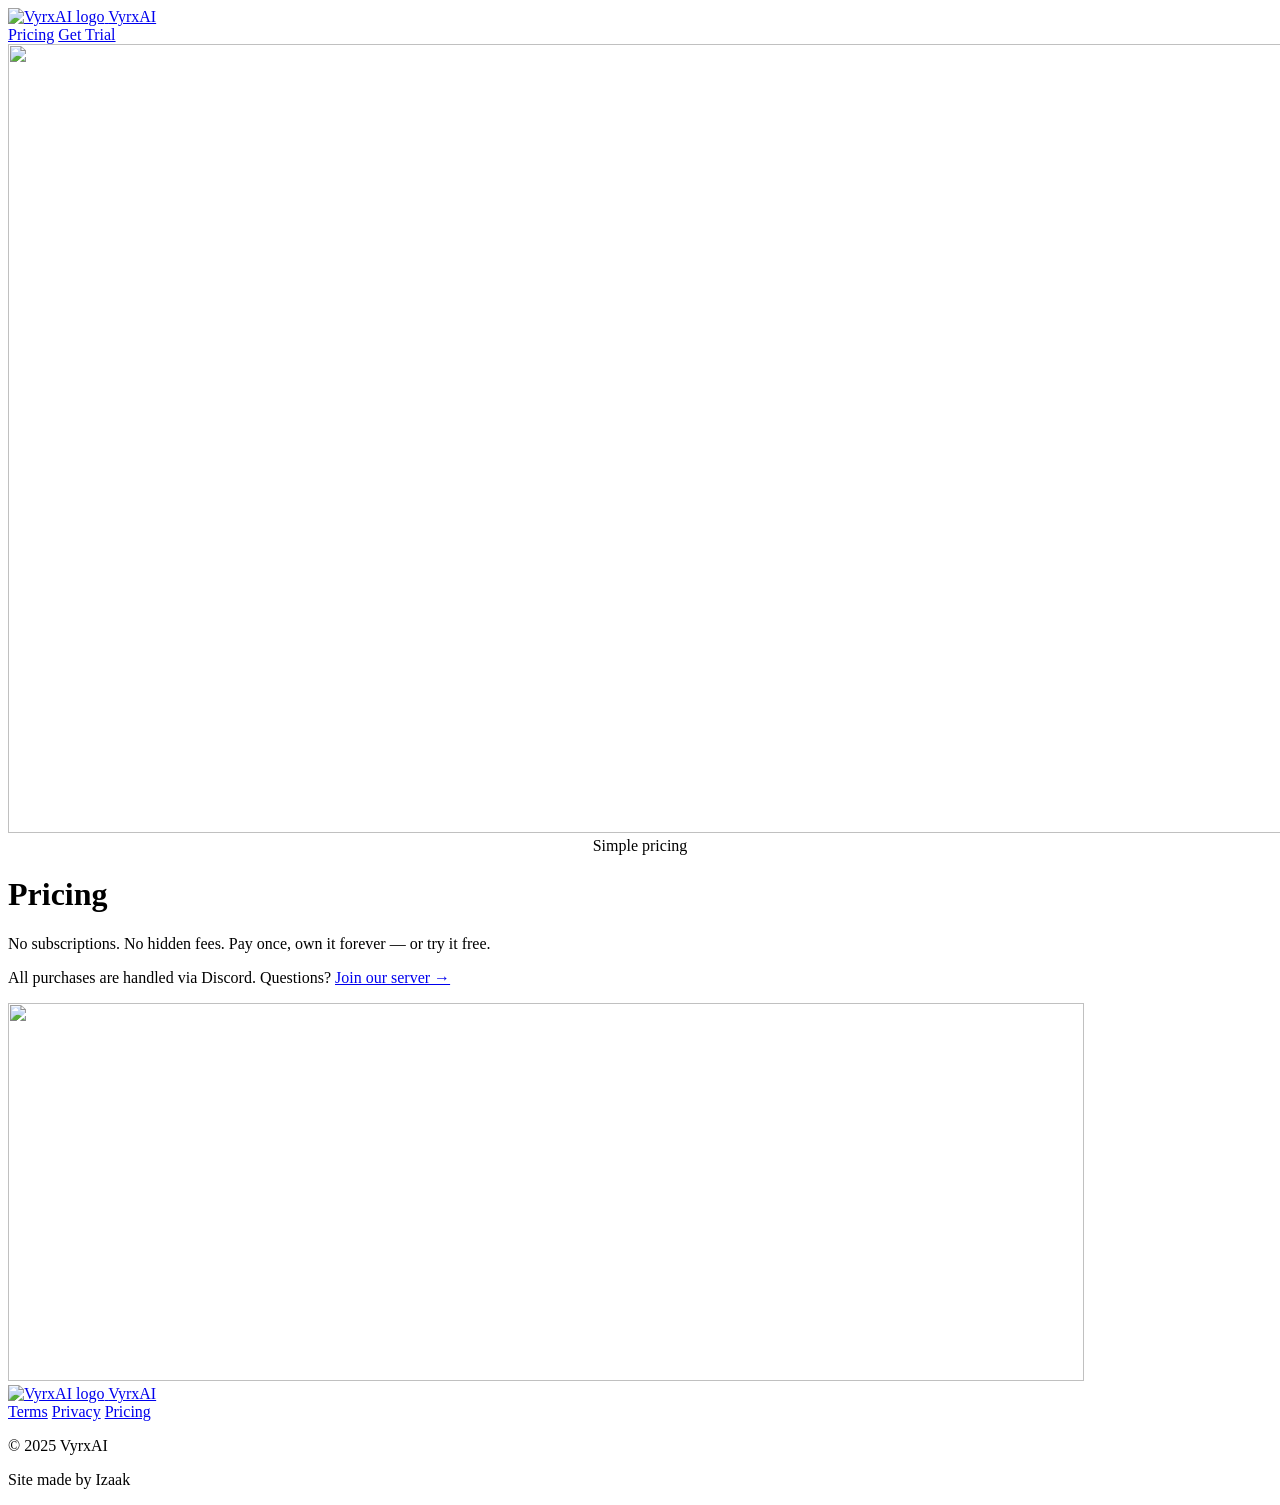
==== pricing.html @ 2c7d0113 "Add files via upload" ====
<!DOCTYPE html>
<!-- Copyright (c) 2025 FluxTV. All rights reserved. fluxtv-owned -->
<html lang="en">
<head>
  <meta charset="UTF-8" />
  <meta name="viewport" content="width=device-width, initial-scale=1.0" />
  <title>Pricing — VyrxAI</title>
  <meta name="description" content="Simple, transparent pricing. Start free or go lifetime." />
  <link rel="icon" href="favicon.ico" />
  <link rel="stylesheet" href="css/style.css" />
</head>
<body>

  <header>
    <div class="header-inner">
      <div class="header-bar">
        <a class="logo" href="index.html" aria-label="VyrxAI">
          <img src="images/logo.svg" alt="VyrxAI logo" />
          <span class="logo-name">VyrxAI</span>
        </a>
        <nav class="nav-links">
          <a href="pricing.html" class="btn btn-sm btn-secondary">Pricing</a>
          <a href="start.html"   class="btn btn-sm btn-primary">Get Trial</a>
        </nav>
      </div>
    </div>
  </header>

  <div class="page-illustration" aria-hidden="true">
    <img src="images/page-illustration.svg" alt="" width="1440" height="789" />
  </div>

  <main>
    <div class="container">
      <div class="inner-page">

        <div style="text-align:center;" data-aos>
          <div class="section-label" style="justify-content:center;">
            <span class="grad-label">Simple pricing</span>
          </div>
        </div>

        <h1 class="grad-text" data-aos data-aos-delay="50">Pricing</h1>

        <p class="lead" data-aos data-aos-delay="100">
          No subscriptions. No hidden fees. Pay once, own it forever — or try it free.
        </p>

        <!-- Plans rendered by main.js from config.js -->
        <div class="pricing-grid" id="pricing-container" data-aos data-aos-delay="150">
          <!-- Populated by main.js -->
        </div>

        <p class="pricing-footnote" data-aos>
          All purchases are handled via Discord. Questions?
          <a id="pricing-discord-link" href="#" target="_blank" rel="noopener noreferrer">Join our server →</a>
        </p>

      </div>
    </div>
  </main>

  <footer>
    <div class="footer-inner">
      <div class="footer-illus" aria-hidden="true">
        <img src="images/footer-illustration.svg" width="1076" height="378" alt="" style="max-width:none;" />
      </div>
      <div class="footer-row">
        <a class="logo" href="index.html" aria-label="VyrxAI">
          <img src="images/logo.svg" alt="VyrxAI logo" />
          <span class="logo-name">VyrxAI</span>
        </a>
        <div class="footer-links">
          <a href="terms.html">Terms</a>
          <a href="privacy.html">Privacy</a>
          <a href="pricing.html">Pricing</a>
        </div>
        <p class="footer-copy">© 2025 VyrxAI</p>
      </div>
    </div>
  </footer>

  <div class="sticky-credit"><p>Site made by Izaak</p></div>

  <script src="config.js"></script>
  <script src="testimonials.js"></script>
  <script src="js/main.js"></script>
</body>
</html>
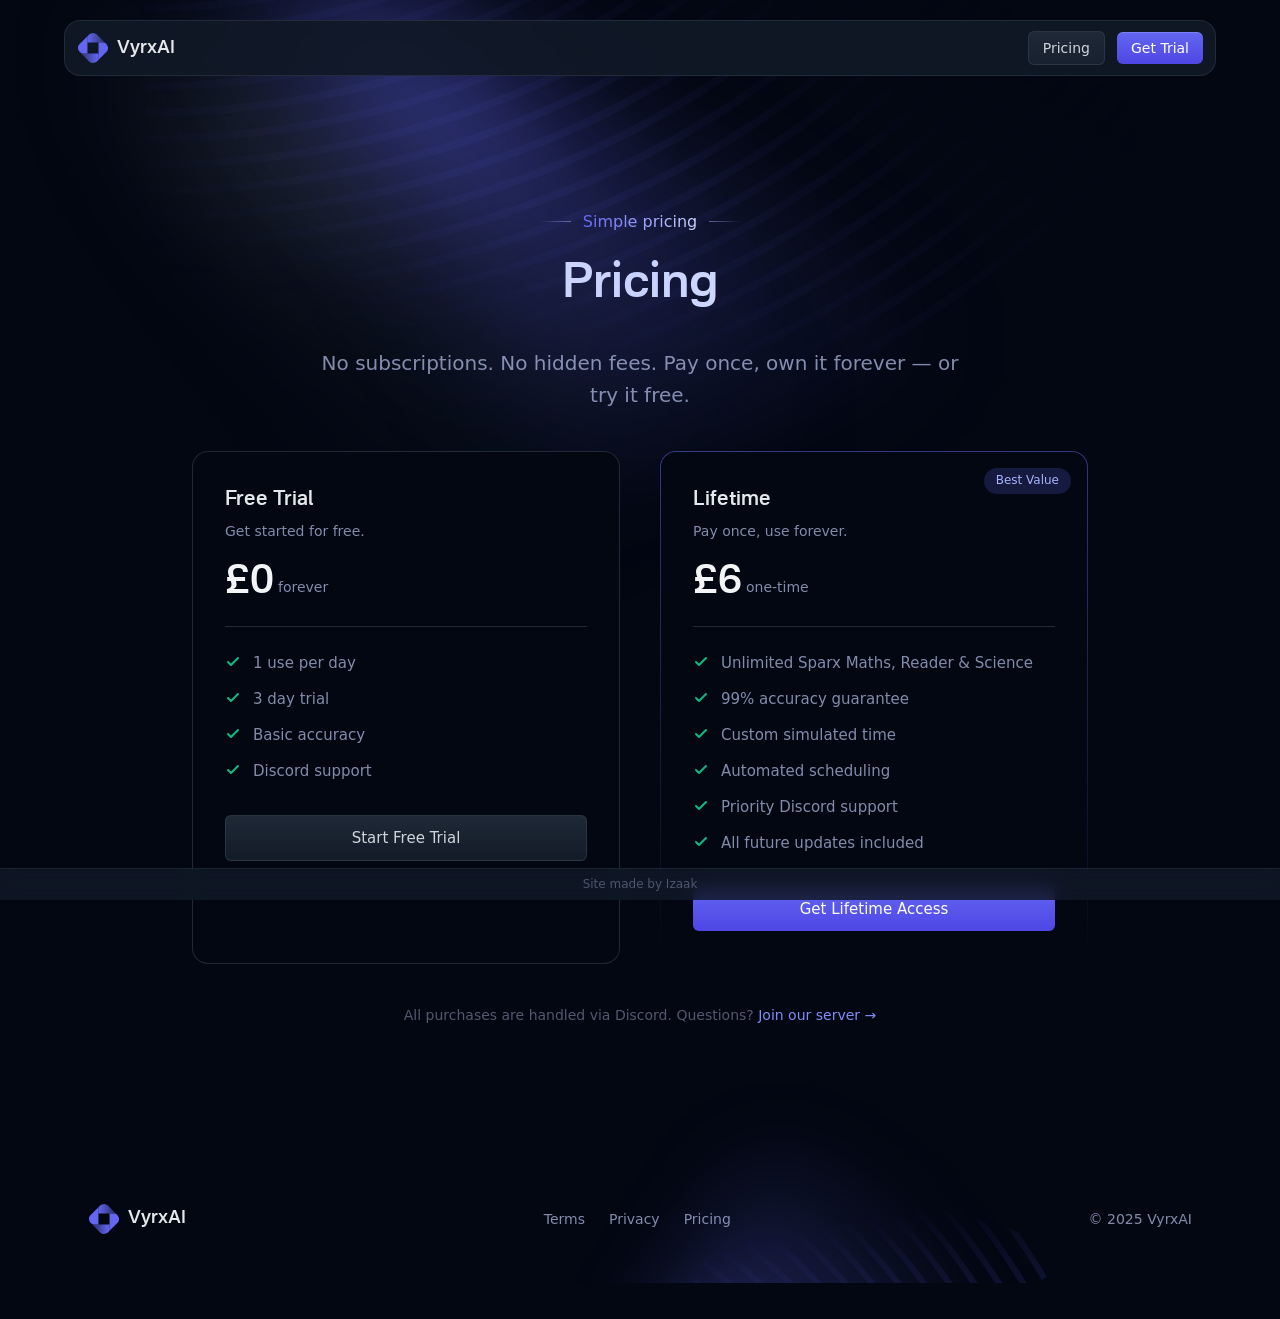
==== commit 64ed7ae6: "Update pricing.html" ====
--- a/pricing.html
+++ b/pricing.html
@@ -4,7 +4,7 @@
 <head>
   <meta charset="UTF-8" />
   <meta name="viewport" content="width=device-width, initial-scale=1.0" />
-  <title>Pricing — VyrxAI</title>
+  <title>VyrxAI Pricing</title>
   <meta name="description" content="Simple, transparent pricing. Start free or go lifetime." />
   <link rel="icon" href="favicon.ico" />
   <link rel="stylesheet" href="css/style.css" />
--- a/css/style.css
+++ b/css/style.css
@@ -0,0 +1,775 @@
+/* Copyright (c) 2025 FluxTV. All rights reserved. */
+
+/* ── Fonts ───────────────────────────────────────────────── */
+@font-face {
+  font-family: 'Nacelle';
+  src: url('../fonts/nacelle-regular.woff2') format('woff2');
+  font-weight: 400;
+  font-style: normal;
+  font-display: swap;
+}
+@font-face {
+  font-family: 'Nacelle';
+  src: url('../fonts/nacelle-italic.woff2') format('woff2');
+  font-weight: 400;
+  font-style: italic;
+  font-display: swap;
+}
+@font-face {
+  font-family: 'Nacelle';
+  src: url('../fonts/nacelle-semibold.woff2') format('woff2');
+  font-weight: 600;
+  font-style: normal;
+  font-display: swap;
+}
+@font-face {
+  font-family: 'Nacelle';
+  src: url('../fonts/nacelle-semibolditalic.woff2') format('woff2');
+  font-weight: 600;
+  font-style: italic;
+  font-display: swap;
+}
+
+/* ── Reset & Base ────────────────────────────────────────── */
+*, *::before, *::after { box-sizing: border-box; margin: 0; padding: 0; }
+
+:root {
+  --gray-950: #030712;
+  --gray-900: #111827;
+  --gray-800: #1f2937;
+  --gray-700: #374151;
+  --gray-600: #4b5563;
+  --gray-400: #9ca3af;
+  --gray-300: #d1d5db;
+  --gray-200: #e5e7eb;
+  --gray-100: #f3f4f6;
+  --gray-50:  #f9fafb;
+  --indigo-600: #4f46e5;
+  --indigo-500: #6366f1;
+  --indigo-400: #818cf8;
+  --indigo-300: #a5b4fc;
+  --indigo-200: #c7d2fe;
+  --emerald-500: #10b981;
+  --font-inter: 'Inter', system-ui, sans-serif;
+  --font-nacelle: 'Nacelle', system-ui, sans-serif;
+}
+
+html { scroll-behavior: smooth; }
+
+body {
+  font-family: var(--font-inter);
+  background-color: var(--gray-950);
+  color: var(--gray-200);
+  font-size: 1rem;
+  line-height: 1.6;
+  -webkit-font-smoothing: antialiased;
+  /* leave room for sticky bar */
+  padding-bottom: 36px;
+}
+
+a { color: inherit; text-decoration: none; }
+img { max-width: 100%; display: block; }
+
+/* ── Keyframes ───────────────────────────────────────────── */
+@keyframes gradient-shift {
+  0%   { background-position: 0% center; }
+  100% { background-position: 200% center; }
+}
+
+/* ── Gradient text ───────────────────────────────────────── */
+.grad-text {
+  background: linear-gradient(to right,
+    var(--gray-200),
+    var(--indigo-200),
+    var(--gray-50),
+    var(--indigo-300),
+    var(--gray-200));
+  background-size: 200% auto;
+  -webkit-background-clip: text;
+  background-clip: text;
+  -webkit-text-fill-color: transparent;
+  color: transparent;
+  animation: gradient-shift 6s linear infinite;
+}
+
+.grad-label {
+  background: linear-gradient(to right, var(--indigo-500), var(--indigo-200));
+  -webkit-background-clip: text;
+  background-clip: text;
+  -webkit-text-fill-color: transparent;
+  color: transparent;
+}
+
+/* ── Layout ──────────────────────────────────────────────── */
+.container {
+  max-width: 72rem;
+  margin: 0 auto;
+  padding: 0 1rem;
+}
+@media (min-width: 640px) { .container { padding: 0 1.5rem; } }
+
+/* ── Page illustration ───────────────────────────────────── */
+.page-illustration {
+  position: absolute;
+  top: 0; left: 50%;
+  transform: translateX(-50%);
+  pointer-events: none;
+  z-index: -1;
+  overflow: hidden;
+  width: 100%;
+  max-width: 1440px;
+}
+.page-illustration img { margin: 0 auto; }
+
+/* ── Header ──────────────────────────────────────────────── */
+header {
+  position: sticky;
+  top: 0.5rem;
+  z-index: 30;
+  width: 100%;
+  padding: 0 1rem;
+  margin-top: 0.5rem;
+}
+@media (min-width: 768px) {
+  header { margin-top: 1.25rem; }
+}
+.header-inner {
+  max-width: 72rem;
+  margin: 0 auto;
+}
+.header-bar {
+  position: relative;
+  display: flex;
+  align-items: center;
+  justify-content: space-between;
+  gap: 0.75rem;
+  height: 3.5rem;
+  padding: 0 0.75rem;
+  border-radius: 1rem;
+  background: rgba(17, 24, 39, 0.92);
+  border: 1px solid rgba(55, 65, 81, 0.5);
+  backdrop-filter: blur(8px);
+  -webkit-backdrop-filter: blur(8px);
+}
+
+/* Logo */
+.logo {
+  display: inline-flex;
+  align-items: center;
+  gap: 0.5rem;
+  flex-shrink: 0;
+}
+.logo img { width: 32px; height: 32px; }
+.logo-name {
+  font-family: var(--font-nacelle);
+  font-weight: 600;
+  font-size: 1.125rem;
+  color: var(--gray-200);
+}
+
+/* Nav */
+.nav-links { display: flex; align-items: center; gap: 0.75rem; }
+
+/* ── Buttons ─────────────────────────────────────────────── */
+.btn, .btn-sm {
+  display: inline-flex;
+  align-items: center;
+  justify-content: center;
+  border-radius: 0.375rem;
+  font-weight: 500;
+  transition: background-size 0.2s, opacity 0.2s;
+  cursor: pointer;
+  border: none;
+  white-space: nowrap;
+}
+.btn {
+  padding: 0.625rem 1.25rem;
+  font-size: 0.9375rem;
+}
+.btn-sm {
+  padding: 0.3125rem 0.875rem;
+  font-size: 0.875rem;
+}
+
+.btn-primary {
+  background: linear-gradient(to top, var(--indigo-600), var(--indigo-500));
+  background-size: 100% 100%;
+  color: #fff;
+  box-shadow: inset 0px 1px 0px 0px rgba(255,255,255,.16);
+}
+.btn-primary:hover { background-size: 100% 150%; }
+
+.btn-secondary {
+  position: relative;
+  background: linear-gradient(to bottom, var(--gray-800), rgba(31,41,55,0.6));
+  background-size: 100% 100%;
+  color: var(--gray-300);
+  border: 1px solid rgba(55, 65, 81, 0.6);
+}
+.btn-secondary:hover { background-size: 100% 150%; }
+
+.btn-icon-gap { display: inline-flex; align-items: center; gap: 0.375rem; }
+.btn-arrow {
+  margin-left: 0.25rem;
+  color: rgba(255,255,255,0.5);
+  transition: transform 0.15s;
+}
+.btn-primary:hover .btn-arrow { transform: translateX(2px); }
+
+/* ── Section label decoration ────────────────────────────── */
+.section-label {
+  display: inline-flex;
+  align-items: center;
+  gap: 0.75rem;
+  margin-bottom: 0.75rem;
+}
+.section-label::before,
+.section-label::after {
+  content: '';
+  display: block;
+  width: 2rem;
+  height: 1px;
+}
+.section-label::before { background: linear-gradient(to right, transparent, rgba(165,180,252,0.5)); }
+.section-label::after  { background: linear-gradient(to left,  transparent, rgba(165,180,252,0.5)); }
+
+/* ── Hero ────────────────────────────────────────────────── */
+.hero { position: relative; }
+.hero-content { padding: 3rem 0; }
+@media (min-width: 768px) { .hero-content { padding: 5rem 0; } }
+.hero-header { padding-bottom: 3rem; text-align: center; }
+@media (min-width: 768px) { .hero-header { padding-bottom: 5rem; } }
+
+.hero h1 {
+  font-family: var(--font-nacelle);
+  font-weight: 600;
+  font-size: 2.25rem;
+  line-height: 1.15;
+  margin-bottom: 1.25rem;
+}
+@media (min-width: 768px) { .hero h1 { font-size: 3rem; } }
+
+.hero-sub {
+  font-size: 1.25rem;
+  color: rgba(199, 210, 254, 0.65);
+  margin-bottom: 2rem;
+  max-width: 48rem;
+  margin-left: auto;
+  margin-right: auto;
+}
+
+.hero-ctas {
+  display: flex;
+  flex-direction: column;
+  align-items: center;
+  gap: 1rem;
+  max-width: 20rem;
+  margin: 0 auto;
+}
+@media (min-width: 640px) {
+  .hero-ctas {
+    flex-direction: row;
+    justify-content: center;
+    max-width: none;
+  }
+}
+
+/* ── Video Modal ─────────────────────────────────────────── */
+.modal-video-wrap {
+  position: relative;
+  border-radius: 0.75rem;
+  overflow: hidden;
+  cursor: pointer;
+}
+.modal-thumb {
+  width: 100%;
+  display: block;
+  border-radius: 0.75rem;
+  border: 1px solid rgba(55,65,81,0.5);
+}
+.modal-play-btn {
+  position: absolute;
+  inset: 0;
+  display: flex;
+  align-items: center;
+  justify-content: center;
+  background: rgba(3, 7, 18, 0.4);
+  transition: background 0.2s;
+}
+.modal-play-btn:hover { background: rgba(3, 7, 18, 0.55); }
+.modal-play-circle {
+  width: 4rem; height: 4rem;
+  border-radius: 50%;
+  background: rgba(99, 102, 241, 0.9);
+  display: flex; align-items: center; justify-content: center;
+  transition: transform 0.2s;
+}
+.modal-play-btn:hover .modal-play-circle { transform: scale(1.1); }
+.modal-play-circle svg { margin-left: 3px; }
+
+/* Modal overlay */
+.modal-overlay {
+  display: none;
+  position: fixed;
+  inset: 0;
+  z-index: 200;
+  background: rgba(3, 7, 18, 0.85);
+  backdrop-filter: blur(4px);
+  align-items: center;
+  justify-content: center;
+  padding: 1rem;
+}
+.modal-overlay.open { display: flex; }
+.modal-video-box {
+  position: relative;
+  width: 100%;
+  max-width: 64rem;
+  border-radius: 0.75rem;
+  overflow: hidden;
+  background: #000;
+  aspect-ratio: 16/9;
+}
+.modal-video-box video { width: 100%; height: 100%; object-fit: contain; }
+.modal-close {
+  position: absolute;
+  top: -2.5rem; right: 0;
+  background: none;
+  border: none;
+  color: var(--gray-300);
+  font-size: 1.5rem;
+  cursor: pointer;
+  line-height: 1;
+}
+.modal-close:hover { color: #fff; }
+
+/* ── Section shared ──────────────────────────────────────── */
+section { position: relative; }
+.section-inner {
+  border-top: 1px solid transparent;
+  border-image: linear-gradient(to right, transparent, rgba(148,163,184,0.25), transparent) 1;
+  padding: 3rem 0;
+}
+@media (min-width: 768px) { .section-inner { padding: 5rem 0; } }
+
+.section-header {
+  max-width: 48rem;
+  margin: 0 auto 3rem;
+  text-align: center;
+}
+@media (min-width: 768px) { .section-header { margin-bottom: 5rem; } }
+
+.section-header h2 {
+  font-family: var(--font-nacelle);
+  font-weight: 600;
+  font-size: 1.875rem;
+  line-height: 1.2;
+  margin-bottom: 1rem;
+}
+@media (min-width: 768px) { .section-header h2 { font-size: 2.25rem; } }
+
+.section-header p {
+  font-size: 1.125rem;
+  color: rgba(199, 210, 254, 0.65);
+}
+
+/* ── Blurred bg shapes ───────────────────────────────────── */
+.blur-shape {
+  pointer-events: none;
+  position: absolute;
+  z-index: -1;
+}
+.blur-shape img { max-width: none; }
+
+/* ── Features grid ───────────────────────────────────────── */
+.features-grid {
+  display: grid;
+  gap: 3rem 3.5rem;
+  grid-template-columns: 1fr;
+}
+@media (min-width: 640px) { .features-grid { grid-template-columns: 1fr 1fr; } }
+@media (min-width: 1024px) { .features-grid { grid-template-columns: repeat(3, 1fr); } }
+
+.feature-item svg { margin-bottom: 0.75rem; fill: var(--indigo-500); }
+.feature-item h3 {
+  font-family: var(--font-nacelle);
+  font-weight: 600;
+  font-size: 1rem;
+  color: var(--gray-200);
+  margin-bottom: 0.25rem;
+}
+.feature-item p { color: rgba(199, 210, 254, 0.65); font-size: 0.9375rem; }
+
+/* ── Sparx cards ─────────────────────────────────────────── */
+.sparx-grid {
+  display: grid;
+  gap: 1.5rem;
+  grid-template-columns: 1fr;
+}
+@media (min-width: 1024px) { .sparx-grid { grid-template-columns: repeat(3, 1fr); } }
+
+.sparx-card {
+  position: relative;
+  border-radius: 1rem;
+  background: var(--gray-800);
+  padding: 1px;
+  overflow: hidden;
+}
+.sparx-card-inner {
+  border-radius: calc(1rem - 1px);
+  background: var(--gray-950);
+  overflow: hidden;
+  height: 100%;
+}
+.sparx-card-header {
+  display: flex;
+  align-items: center;
+  gap: 1rem;
+  padding: 1.5rem 1.5rem 1rem;
+}
+.sparx-card-header img {
+  width: 56px; height: 56px;
+  border-radius: 0.75rem;
+  object-fit: cover;
+  flex-shrink: 0;
+}
+.sparx-card-header h3 {
+  font-family: var(--font-nacelle);
+  font-weight: 600;
+  font-size: 1.125rem;
+  color: var(--gray-200);
+}
+.sparx-features {
+  list-style: none;
+  padding: 0 1.5rem 1.5rem;
+  display: flex;
+  flex-direction: column;
+  gap: 0.625rem;
+}
+.sparx-features li {
+  display: flex;
+  align-items: center;
+  gap: 0.5rem;
+  font-size: 0.875rem;
+  color: rgba(199, 210, 254, 0.65);
+}
+.sparx-features li svg { flex-shrink: 0; fill: var(--emerald-500); }
+
+/* ── Testimonials ────────────────────────────────────────── */
+.testimonials-grid {
+  columns: 1;
+  gap: 1.5rem;
+}
+@media (min-width: 640px) { .testimonials-grid { columns: 2; } }
+@media (min-width: 1024px) { .testimonials-grid { columns: 3; } }
+
+.testimonial-card {
+  break-inside: avoid;
+  margin-bottom: 1.5rem;
+  position: relative;
+  border-radius: 1rem;
+  background: linear-gradient(135deg, rgba(17,24,39,0.5), rgba(31,41,55,0.25), rgba(17,24,39,0.5));
+  padding: 1.25rem;
+  border: 1px solid rgba(55, 65, 81, 0.4);
+  backdrop-filter: blur(4px);
+}
+.testimonial-quote {
+  color: rgba(199, 210, 254, 0.65);
+  margin-bottom: 1rem;
+  font-size: 0.9375rem;
+  line-height: 1.6;
+}
+.testimonial-quote::before { content: '\201C'; }
+.testimonial-quote::after  { content: '\201D'; }
+.testimonial-footer {
+  display: flex;
+  align-items: center;
+  justify-content: space-between;
+  gap: 0.5rem;
+}
+.testimonial-name {
+  font-size: 0.875rem;
+  font-weight: 500;
+  color: var(--gray-200);
+}
+.testimonial-label {
+  border-radius: 9999px;
+  background: rgba(99, 102, 241, 0.12);
+  padding: 0.2rem 0.625rem;
+  font-size: 0.75rem;
+  color: var(--indigo-300);
+  white-space: nowrap;
+}
+
+/* ── CTA section ─────────────────────────────────────────── */
+.cta-section {
+  overflow: hidden;
+}
+.cta-inner {
+  background: linear-gradient(to right, transparent, rgba(31,41,55,0.5), transparent);
+  padding: 3rem 0;
+  text-align: center;
+}
+@media (min-width: 768px) { .cta-inner { padding: 5rem 0; } }
+.cta-inner h2 {
+  font-family: var(--font-nacelle);
+  font-weight: 600;
+  font-size: 1.875rem;
+  margin-bottom: 2rem;
+}
+@media (min-width: 768px) { .cta-inner h2 { font-size: 2.25rem; } }
+
+/* ── Footer ──────────────────────────────────────────────── */
+footer {
+  position: relative;
+}
+.footer-inner {
+  position: relative;
+  max-width: 72rem;
+  margin: 0 auto;
+  padding: 0 1rem;
+}
+@media (min-width: 640px) { .footer-inner { padding: 0 1.5rem; } }
+.footer-illus {
+  position: absolute;
+  bottom: 0; left: 50%;
+  transform: translateX(-50%);
+  pointer-events: none;
+  z-index: -1;
+}
+.footer-row {
+  display: flex;
+  flex-direction: column;
+  align-items: center;
+  gap: 1rem;
+  padding: 2rem 0;
+  text-align: center;
+}
+@media (min-width: 640px) {
+  .footer-row {
+    flex-direction: row;
+    justify-content: space-between;
+    text-align: left;
+    padding: 3rem 0;
+  }
+}
+.footer-links {
+  display: flex;
+  align-items: center;
+  gap: 1.5rem;
+}
+.footer-links a {
+  font-size: 0.875rem;
+  color: rgba(199, 210, 254, 0.65);
+  transition: color 0.15s;
+}
+.footer-links a:hover { color: var(--indigo-500); }
+.footer-copy {
+  font-size: 0.875rem;
+  color: rgba(199, 210, 254, 0.65);
+}
+
+/* ── Sticky attribution bar ──────────────────────────────── */
+.sticky-credit {
+  position: fixed;
+  bottom: 0; left: 0; right: 0;
+  z-index: 100;
+  display: flex;
+  align-items: center;
+  justify-content: center;
+  background: rgba(17, 24, 39, 0.85);
+  backdrop-filter: blur(8px);
+  -webkit-backdrop-filter: blur(8px);
+  padding: 0.375rem 1rem;
+  border-top: 1px solid rgba(55, 65, 81, 0.3);
+}
+.sticky-credit p {
+  font-size: 0.75rem;
+  color: rgba(199, 210, 254, 0.35);
+}
+
+/* ── Inner pages (start, pricing, terms, privacy) ────────── */
+.inner-page {
+  padding: 5rem 0;
+}
+@media (min-width: 768px) { .inner-page { padding: 8rem 0; } }
+
+.inner-page h1 {
+  font-family: var(--font-nacelle);
+  font-weight: 600;
+  font-size: 2.25rem;
+  margin-bottom: 1.5rem;
+  text-align: center;
+}
+@media (min-width: 768px) { .inner-page h1 { font-size: 3rem; } }
+
+.inner-page .lead {
+  font-size: 1.25rem;
+  color: rgba(199, 210, 254, 0.65);
+  text-align: center;
+  margin-bottom: 2.5rem;
+  max-width: 40rem;
+  margin-left: auto;
+  margin-right: auto;
+}
+
+/* Start page trial teaser */
+.trial-teaser {
+  margin-top: 3.5rem;
+  border-radius: 1rem;
+  background: rgba(31, 41, 55, 0.4);
+  border: 1px solid rgba(55, 65, 81, 0.4);
+  padding: 2rem;
+  max-width: 28rem;
+  margin-left: auto;
+  margin-right: auto;
+}
+.trial-teaser-label {
+  font-size: 0.75rem;
+  font-weight: 500;
+  letter-spacing: 0.08em;
+  text-transform: uppercase;
+  color: var(--indigo-400);
+  margin-bottom: 1rem;
+}
+.trial-teaser ul {
+  list-style: none;
+  display: flex;
+  flex-direction: column;
+  gap: 0.75rem;
+}
+.trial-teaser li {
+  display: flex;
+  align-items: center;
+  gap: 0.75rem;
+  font-size: 0.9375rem;
+  color: rgba(199, 210, 254, 0.65);
+}
+.trial-teaser li svg { flex-shrink: 0; fill: var(--emerald-500); }
+.trial-teaser-footer {
+  margin-top: 1.5rem;
+  text-align: center;
+  font-size: 0.875rem;
+  color: rgba(199, 210, 254, 0.4);
+}
+.trial-teaser-footer a {
+  color: var(--indigo-400);
+  transition: color 0.15s;
+}
+.trial-teaser-footer a:hover { color: var(--indigo-300); }
+
+/* Pricing cards */
+.pricing-grid {
+  display: grid;
+  gap: 2rem;
+  grid-template-columns: 1fr;
+  max-width: 56rem;
+  margin: 0 auto;
+}
+@media (min-width: 1024px) { .pricing-grid { grid-template-columns: 1fr 1fr; gap: 2.5rem; } }
+
+.pricing-card {
+  border-radius: 1rem;
+  overflow: hidden;
+  padding: 1px;
+}
+.pricing-card.highlighted {
+  background: linear-gradient(to bottom, rgba(99,102,241,0.5), rgba(99,102,241,0));
+}
+.pricing-card.standard { background: var(--gray-800); }
+.pricing-card-inner {
+  border-radius: calc(1rem - 1px);
+  background: var(--gray-950);
+  padding: 2rem;
+  height: 100%;
+  position: relative;
+}
+.pricing-badge {
+  position: absolute;
+  top: 1rem; right: 1rem;
+  border-radius: 9999px;
+  background: rgba(99,102,241,0.2);
+  padding: 0.2rem 0.75rem;
+  font-size: 0.75rem;
+  font-weight: 500;
+  color: var(--indigo-300);
+}
+.pricing-name {
+  font-family: var(--font-nacelle);
+  font-weight: 600;
+  font-size: 1.25rem;
+  color: var(--gray-200);
+  margin-bottom: 0.25rem;
+}
+.pricing-desc {
+  font-size: 0.875rem;
+  color: rgba(199,210,254,0.65);
+  margin-bottom: 1.25rem;
+}
+.pricing-price-row {
+  display: flex;
+  align-items: flex-end;
+  gap: 0.25rem;
+  margin-bottom: 1.5rem;
+  padding-bottom: 1.5rem;
+  border-bottom: 1px solid var(--gray-800);
+}
+.pricing-price {
+  font-family: var(--font-nacelle);
+  font-weight: 600;
+  font-size: 2.5rem;
+  color: var(--gray-100);
+  line-height: 1;
+}
+.pricing-period {
+  font-size: 0.875rem;
+  color: rgba(199,210,254,0.65);
+  margin-bottom: 0.25rem;
+}
+.pricing-features {
+  list-style: none;
+  display: flex;
+  flex-direction: column;
+  gap: 0.75rem;
+  margin-bottom: 2rem;
+}
+.pricing-features li {
+  display: flex;
+  align-items: flex-start;
+  gap: 0.75rem;
+  font-size: 0.9375rem;
+  color: rgba(199,210,254,0.65);
+}
+.pricing-features li svg { flex-shrink: 0; fill: var(--emerald-500); margin-top: 2px; }
+.pricing-footnote {
+  text-align: center;
+  margin-top: 2.5rem;
+  font-size: 0.875rem;
+  color: rgba(199,210,254,0.4);
+}
+.pricing-footnote a {
+  color: var(--indigo-400);
+  transition: color 0.15s;
+}
+.pricing-footnote a:hover { color: var(--indigo-300); }
+
+/* Prose pages (terms, privacy) */
+.prose-page {
+  max-width: 48rem;
+  margin: 0 auto;
+  padding: 5rem 1rem;
+}
+@media (min-width: 768px) { .prose-page { padding: 8rem 1.5rem; } }
+.prose-page h1 {
+  font-family: var(--font-nacelle);
+  font-weight: 600;
+  font-size: 2.25rem;
+  margin-bottom: 2rem;
+}
+.prose-page p { color: rgba(199,210,254,0.65); line-height: 1.7; }
+
+/* Discord button icon */
+.discord-icon { width: 20px; height: 20px; opacity: 0.85; }
+
+/* Utility */
+.text-center { text-align: center; }
+.mt-0 { margin-top: 0; }
